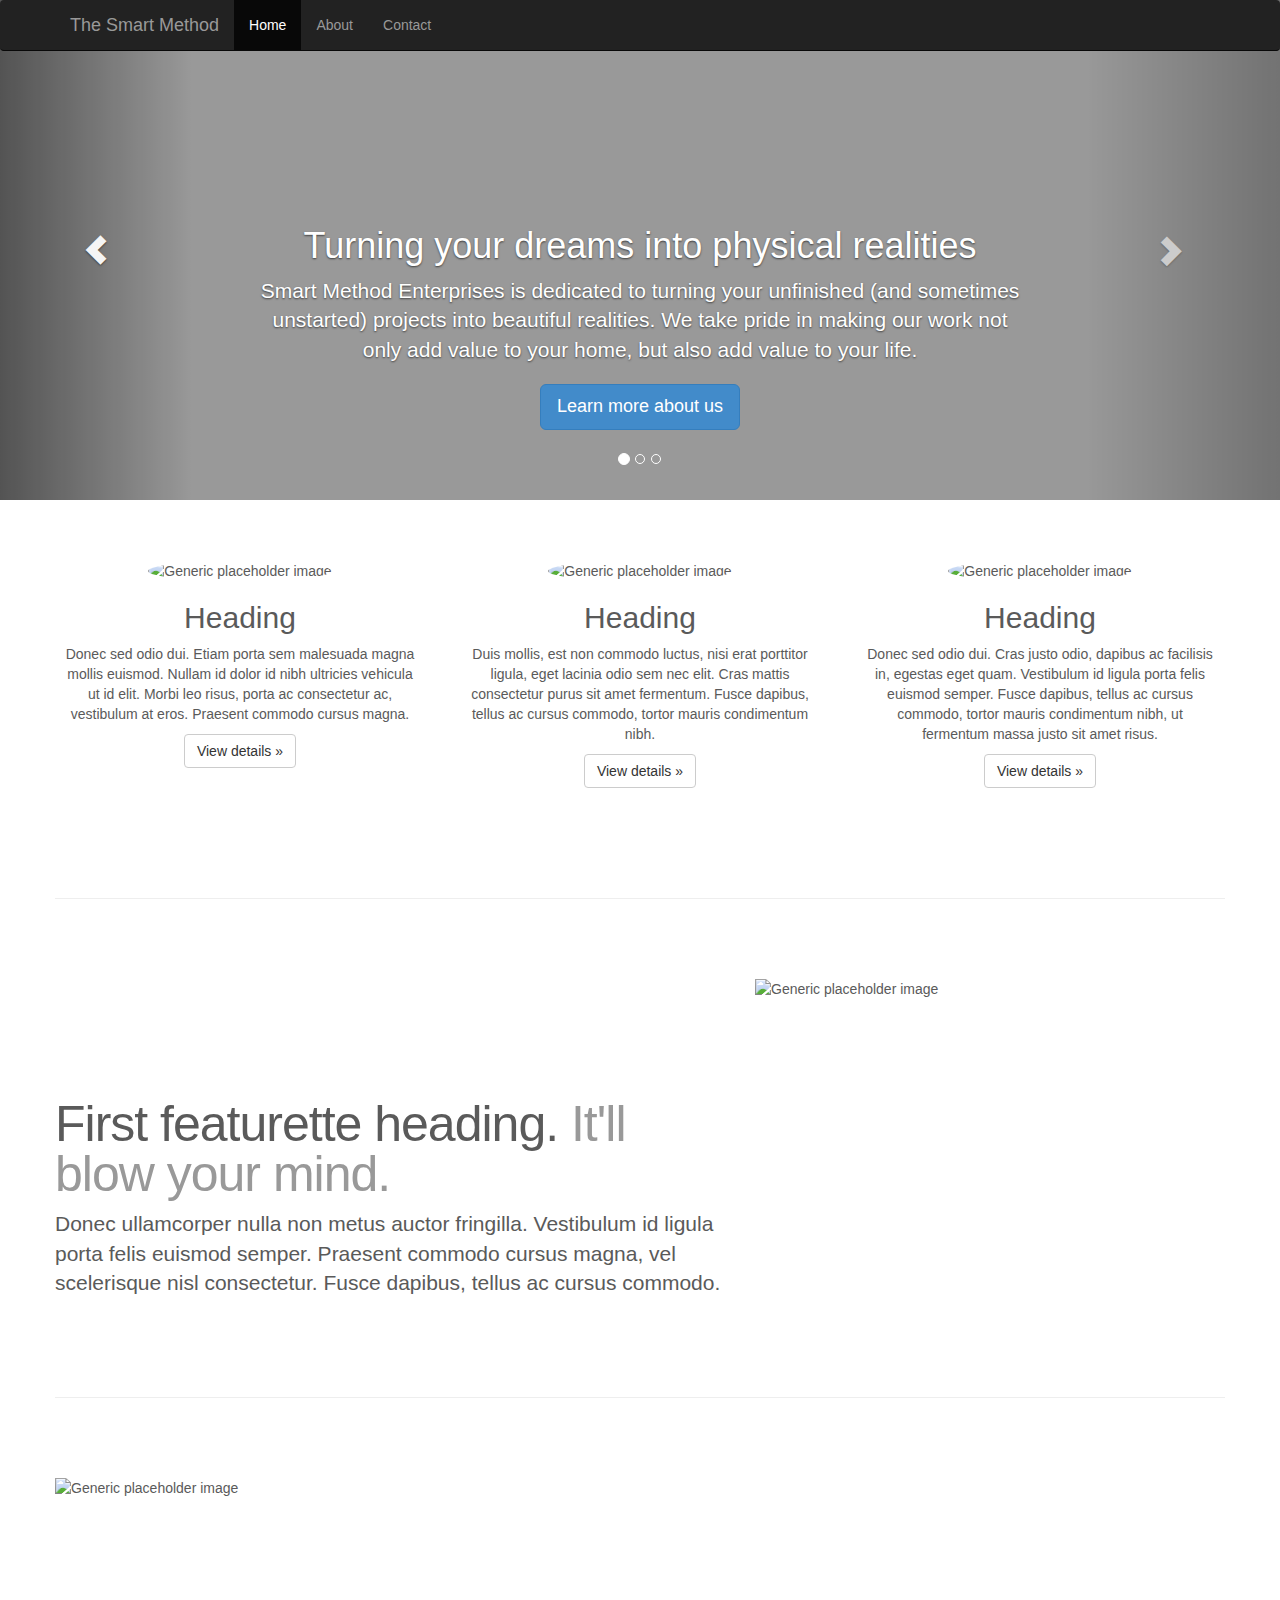
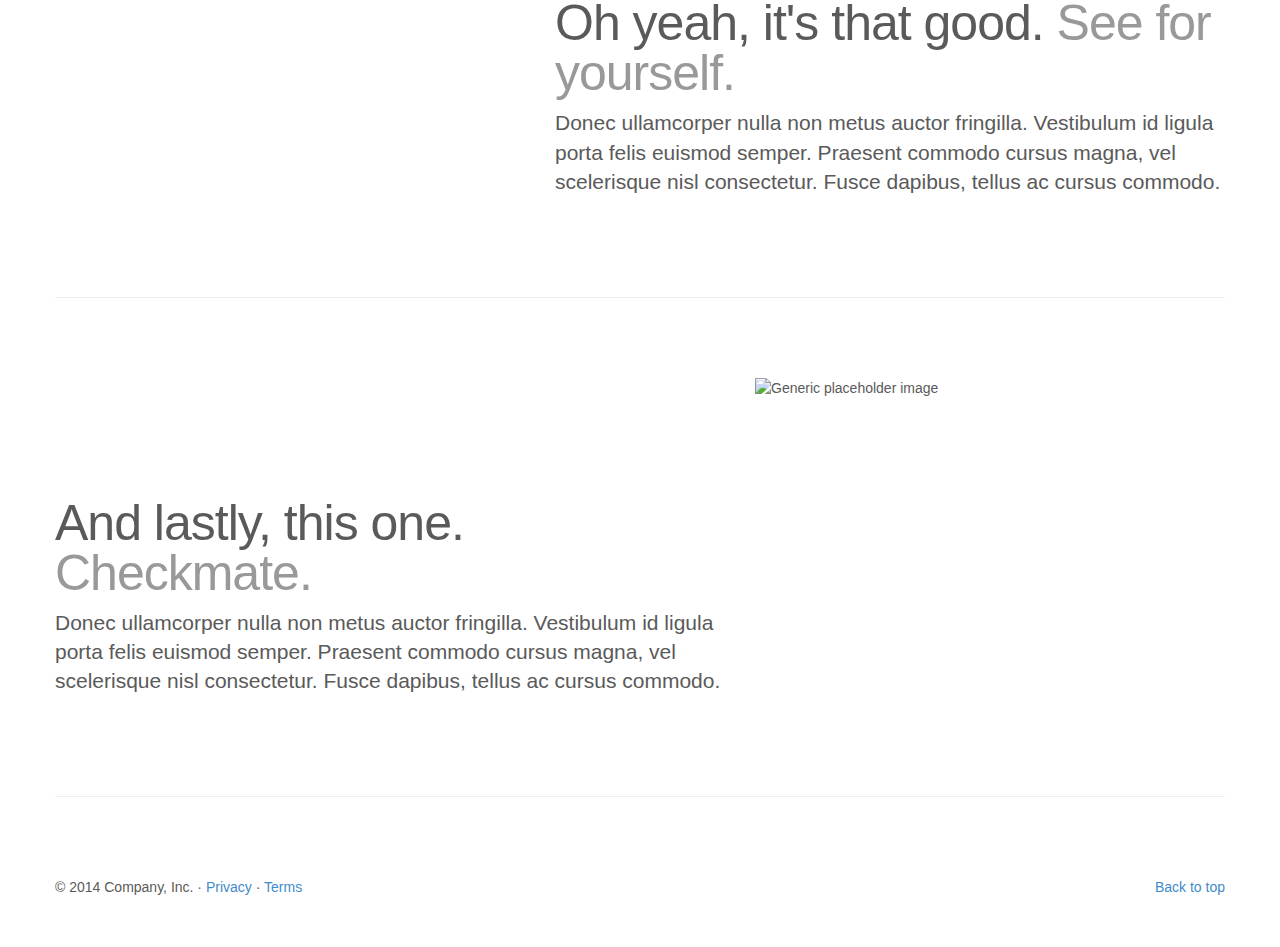
==== index.html @ 41e262ef "Update index.html" ====
<!DOCTYPE html>
<html lang="en">
  <head>
    <meta charset="utf-8">
    <meta http-equiv="X-UA-Compatible" content="IE=edge">
    <meta name="viewport" content="width=device-width, initial-scale=1">
    <meta name="description" content="Web Site for Smart Method Enterprises">
    <meta name="author" content="Tyler Miller">
    <link rel="shortcut icon" href="./assets/ico/favicon.ico">

    <title>Smart Method Enterprises</title>

    <!-- Bootstrap core CSS -->
    <link href="./assets/css/bootstrap.min.css" rel="stylesheet">
    <!-- Custom styles for this template 
    <link href="./assets/css/starter-template.css" rel="stylesheet"> -->
    <!-- Custom styles for this template -->
    <link href="./assets/css/carousel.css" rel="stylesheet">
  </head>
<!-- NAVBAR
================================================== -->
  <body>
    <div class="navbar-wrapper">
      <div class="container">

        <div class="navbar navbar-inverse navbar-fixed-top" role="navigation">
          <div class="container">
            <div class="navbar-header">
              <button type="button" class="navbar-toggle" data-toggle="collapse" data-target=".navbar-collapse">
                <span class="sr-only">Toggle navigation</span>
                <span class="icon-bar"></span>
                <span class="icon-bar"></span>
                <span class="icon-bar"></span>
              </button>
              <a class="navbar-brand" href="#">The Smart Method</a>
            </div>
            <div class="navbar-collapse collapse">
              <ul class="nav navbar-nav">
                <li class="active"><a href="#">Home</a></li>
                <li><a href="about.html">About</a></li>
                <li><a href="contact.html">Contact</a></li>
              </ul>
            </div>
          </div>
        </div>
      </div>
    </div>


    <!-- Carousel
    ================================================== -->
    <div id="myCarousel" class="carousel slide" data-ride="carousel">
      <!-- Indicators -->
      <ol class="carousel-indicators">
        <li data-target="#myCarousel" data-slide-to="0" class="active"></li>
        <li data-target="#myCarousel" data-slide-to="1"></li>
        <li data-target="#myCarousel" data-slide-to="2"></li>
      </ol>
      <div class="carousel-inner">
        <div class="item active">
          <img src="http://drive.google.com/uc?export=view&id=0B8SMho2iwZbvRGtkSkRWVU15ZkJKS3hYUGpFOU8yQ3pBc0tn" alt="First slide">
          <div class="container">
            <div class="carousel-caption">
              <h1>Turning your dreams into physical realities</h1>
              <p>Smart Method Enterprises is dedicated to turning your unfinished (and sometimes unstarted) projects into beautiful realities.  We take pride in making our work not only add value to your home, but also add value to your life.</p>
              <p><a class="btn btn-lg btn-primary" href="#" role="button">Learn more about us</a></p>
            </div>
          </div>
        </div>
        <div class="item">
          <img src="http://drive.google.com/uc?export=view&id=0B8SMho2iwZbvVHdRQ2pwNDhaeURWVzVvdXRLZWVONG83WDRn" alt="Second slide">
          <div class="container">
            <div class="carousel-caption">
              <h1>We do everything</h1>
              <p>With generations of experience, our family business is well equiped and qualified to take on any project from your flooring to your roof.  Check out our image library to see a small portion of the things we've done.</p>
              <p><a class="btn btn-lg btn-primary" href="#" role="button">Browse our image gallery</a></p>
            </div>
          </div>
        </div>
        <div class="item">
          <img src="http://drive.google.com/uc?export=view&id=0B8SMho2iwZbvV1RDbTVfNEg4S3o0NlNxZFZMVDI1VkVHUHl3" alt="Third slide">
          <div class="container">
            <div class="carousel-caption">
              <h1>Contact us</h1>
              <p>We serve pretty much anywhere in western Washington.  Click the link below to shoot us an email, or click on the 'contact' link above if you'd prefer to talk to us in another way.</p>
              <p><a class="btn btn-lg btn-primary" href="#" role="button">Reach out to us today</a></p>
            </div>
          </div>
        </div>
      </div>
      <a class="left carousel-control" href="#myCarousel" data-slide="prev"><span class="glyphicon glyphicon-chevron-left"></span></a>
      <a class="right carousel-control" href="#myCarousel" data-slide="next"><span class="glyphicon glyphicon-chevron-right"></span></a>
    </div><!-- /.carousel -->



    <!-- Marketing messaging and featurettes
    ================================================== -->
    <!-- Wrap the rest of the page in another container to center all the content. -->

    <div class="container marketing">

      <!-- Three columns of text below the carousel -->
      <div class="row">
        <div class="col-lg-4">
          <img class="img-circle" data-src="holder.js/140x140" alt="Generic placeholder image">
          <h2>Heading</h2>
          <p>Donec sed odio dui. Etiam porta sem malesuada magna mollis euismod. Nullam id dolor id nibh ultricies vehicula ut id elit. Morbi leo risus, porta ac consectetur ac, vestibulum at eros. Praesent commodo cursus magna.</p>
          <p><a class="btn btn-default" href="#" role="button">View details &raquo;</a></p>
        </div><!-- /.col-lg-4 -->
        <div class="col-lg-4">
          <img class="img-circle" data-src="holder.js/140x140" alt="Generic placeholder image">
          <h2>Heading</h2>
          <p>Duis mollis, est non commodo luctus, nisi erat porttitor ligula, eget lacinia odio sem nec elit. Cras mattis consectetur purus sit amet fermentum. Fusce dapibus, tellus ac cursus commodo, tortor mauris condimentum nibh.</p>
          <p><a class="btn btn-default" href="#" role="button">View details &raquo;</a></p>
        </div><!-- /.col-lg-4 -->
        <div class="col-lg-4">
          <img class="img-circle" data-src="holder.js/140x140" alt="Generic placeholder image">
          <h2>Heading</h2>
          <p>Donec sed odio dui. Cras justo odio, dapibus ac facilisis in, egestas eget quam. Vestibulum id ligula porta felis euismod semper. Fusce dapibus, tellus ac cursus commodo, tortor mauris condimentum nibh, ut fermentum massa justo sit amet risus.</p>
          <p><a class="btn btn-default" href="#" role="button">View details &raquo;</a></p>
        </div><!-- /.col-lg-4 -->
      </div><!-- /.row -->


      <!-- START THE FEATURETTES -->

      <hr class="featurette-divider">

      <div class="row featurette">
        <div class="col-md-7">
          <h2 class="featurette-heading">First featurette heading. <span class="text-muted">It'll blow your mind.</span></h2>
          <p class="lead">Donec ullamcorper nulla non metus auctor fringilla. Vestibulum id ligula porta felis euismod semper. Praesent commodo cursus magna, vel scelerisque nisl consectetur. Fusce dapibus, tellus ac cursus commodo.</p>
        </div>
        <div class="col-md-5">
          <img class="featurette-image img-responsive" data-src="holder.js/500x500/auto" alt="Generic placeholder image">
        </div>
      </div>

      <hr class="featurette-divider">

      <div class="row featurette">
        <div class="col-md-5">
          <img class="featurette-image img-responsive" data-src="holder.js/500x500/auto" alt="Generic placeholder image">
        </div>
        <div class="col-md-7">
          <h2 class="featurette-heading">Oh yeah, it's that good. <span class="text-muted">See for yourself.</span></h2>
          <p class="lead">Donec ullamcorper nulla non metus auctor fringilla. Vestibulum id ligula porta felis euismod semper. Praesent commodo cursus magna, vel scelerisque nisl consectetur. Fusce dapibus, tellus ac cursus commodo.</p>
        </div>
      </div>

      <hr class="featurette-divider">

      <div class="row featurette">
        <div class="col-md-7">
          <h2 class="featurette-heading">And lastly, this one. <span class="text-muted">Checkmate.</span></h2>
          <p class="lead">Donec ullamcorper nulla non metus auctor fringilla. Vestibulum id ligula porta felis euismod semper. Praesent commodo cursus magna, vel scelerisque nisl consectetur. Fusce dapibus, tellus ac cursus commodo.</p>
        </div>
        <div class="col-md-5">
          <img class="featurette-image img-responsive" data-src="holder.js/500x500/auto" alt="Generic placeholder image">
        </div>
      </div>

      <hr class="featurette-divider">

      <!-- /END THE FEATURETTES -->


      <!-- FOOTER -->
      <footer>
        <p class="pull-right"><a href="#">Back to top</a></p>
        <p>&copy; 2014 Company, Inc. &middot; <a href="#">Privacy</a> &middot; <a href="#">Terms</a></p>
      </footer>

    </div><!-- /.container -->


    <!-- Bootstrap core JavaScript
    ================================================== -->
    <!-- Placed at the end of the document so the pages load faster -->
    <script src="https://ajax.googleapis.com/ajax/libs/jquery/1.11.0/jquery.min.js"></script>
    <script src="./assets/js/bootstrap.min.js"></script>
    <script src="./assets/js/docs.min.js"></script>
  </body>
</html>
---- assets/css/starter-template.css ----
body {
  padding-top: 50px;
}
.starter-template {
  padding: 40px 15px;
  text-align: center;
}
---- assets/css/carousel.css ----
/* GLOBAL STYLES
-------------------------------------------------- */
/* Padding below the footer and lighter body text */

body {
  padding-bottom: 40px;
  color: #5a5a5a;
}



/* CUSTOMIZE THE NAVBAR
-------------------------------------------------- */

/* Special class on .container surrounding .navbar, used for positioning it into place. */
.navbar-wrapper {
  position: absolute;
  top: 0;
  right: 0;
  left: 0;
  z-index: 20;
}

/* Flip around the padding for proper display in narrow viewports */
.navbar-wrapper .container {
  padding-right: 0;
  padding-left: 0;
}
.navbar-wrapper .navbar {
  padding-right: 15px;
  padding-left: 15px;
}


/* CUSTOMIZE THE CAROUSEL
-------------------------------------------------- */

/* Carousel base class */
.carousel {
  height: 500px;
  margin-bottom: 60px;
}
/* Since positioning the image, we need to help out the caption */
.carousel-caption {
  z-index: 10;
}

/* Declare heights because of positioning of img element */
.carousel .item {
  height: 500px;
  background-color: #999;
}
.carousel-inner > .item > img {
  position: absolute;
  top: 0;
  left: 0;
  min-width: 100%;
  height: 500px;
}



/* MARKETING CONTENT
-------------------------------------------------- */

/* Pad the edges of the mobile views a bit */
.marketing {
  padding-right: 15px;
  padding-left: 15px;
}

/* Center align the text within the three columns below the carousel */
.marketing .col-lg-4 {
  margin-bottom: 20px;
  text-align: center;
}
.marketing h2 {
  font-weight: normal;
}
.marketing .col-lg-4 p {
  margin-right: 10px;
  margin-left: 10px;
}


/* Featurettes
------------------------- */

.featurette-divider {
  margin: 80px 0; /* Space out the Bootstrap <hr> more */
}

/* Thin out the marketing headings */
.featurette-heading {
  font-weight: 300;
  line-height: 1;
  letter-spacing: -1px;
}



/* RESPONSIVE CSS
-------------------------------------------------- */

@media (min-width: 768px) {

  /* Remove the edge padding needed for mobile */
  .marketing {
    padding-right: 0;
    padding-left: 0;
  }

  /* Navbar positioning foo */
  .navbar-wrapper {
    margin-top: 20px;
  }
  .navbar-wrapper .container {
    padding-right: 15px;
    padding-left:  15px;
  }
  .navbar-wrapper .navbar {
    padding-right: 0;
    padding-left:  0;
  }

  /* The navbar becomes detached from the top, so we round the corners */
  .navbar-wrapper .navbar {
    border-radius: 4px;
  }

  /* Bump up size of carousel content */
  .carousel-caption p {
    margin-bottom: 20px;
    font-size: 21px;
    line-height: 1.4;
  }

  .featurette-heading {
    font-size: 50px;
  }
}

@media (min-width: 992px) {
  .featurette-heading {
    margin-top: 120px;
  }
}
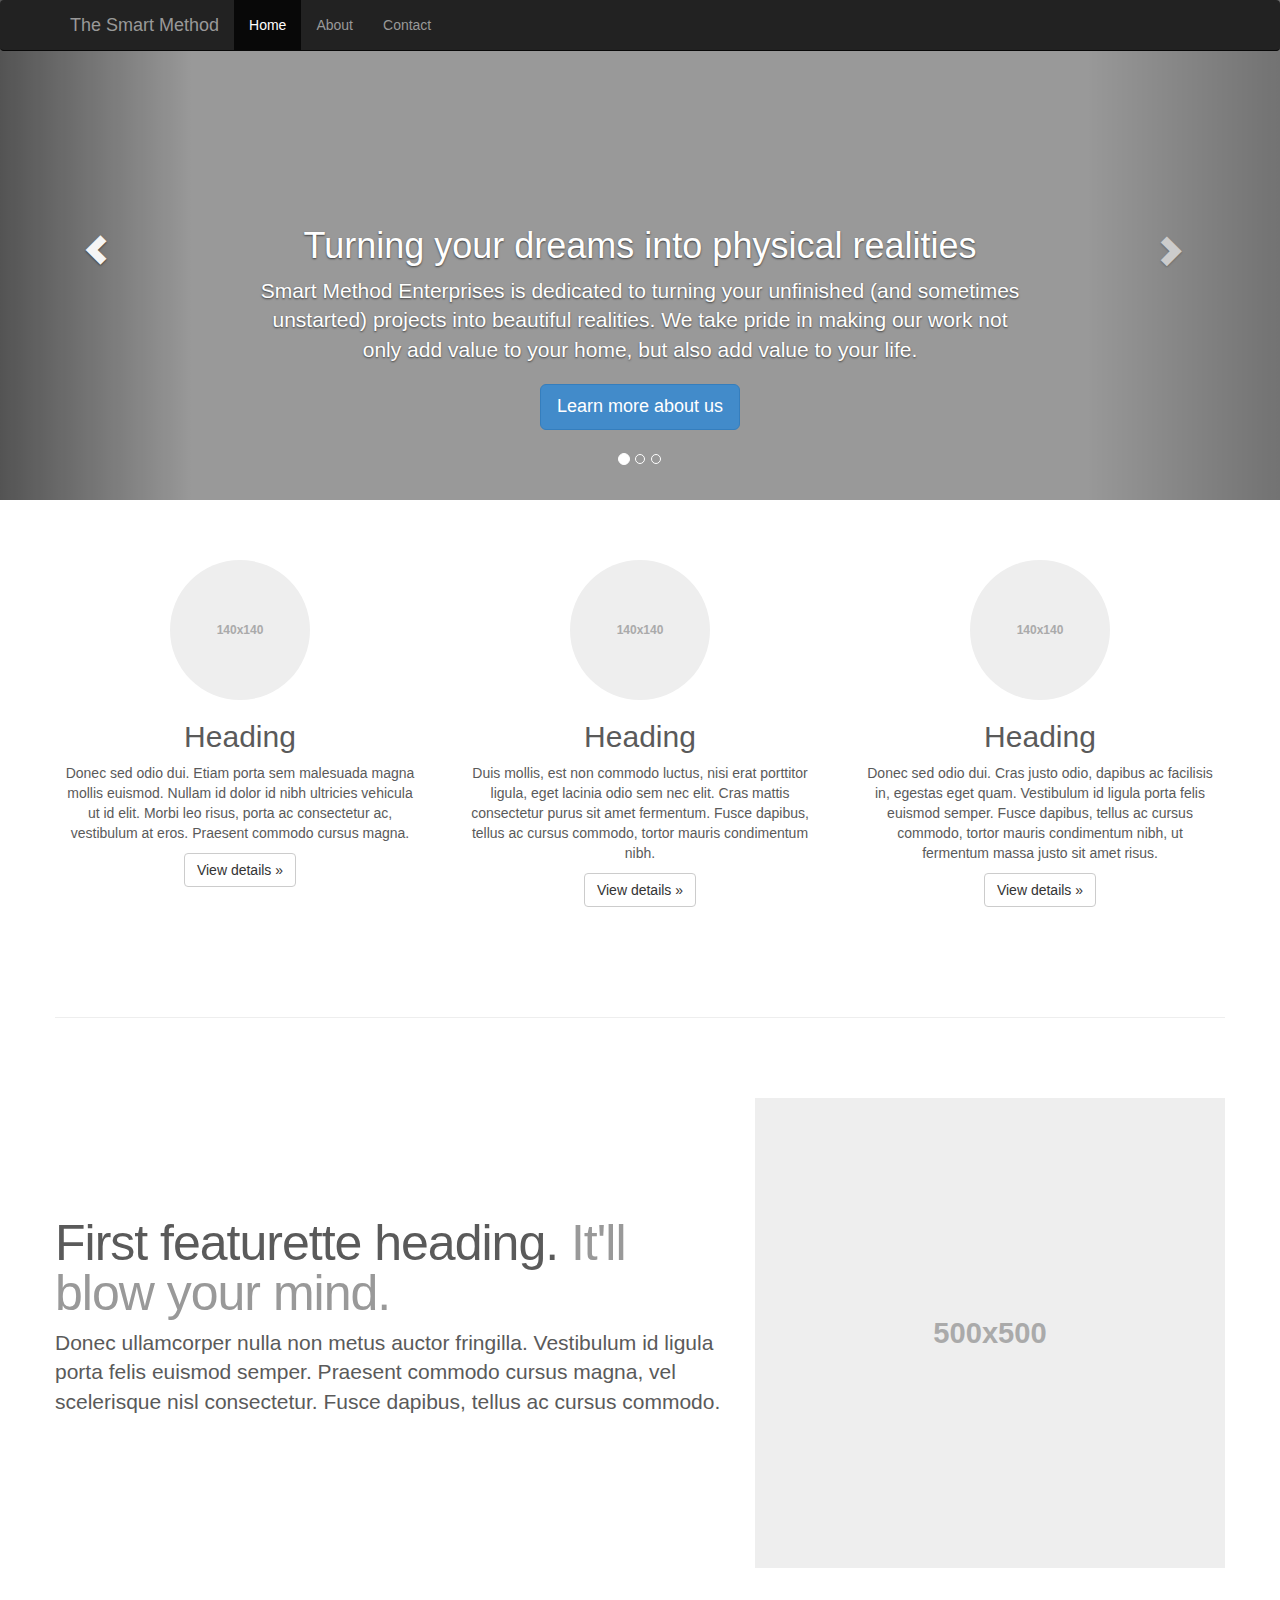
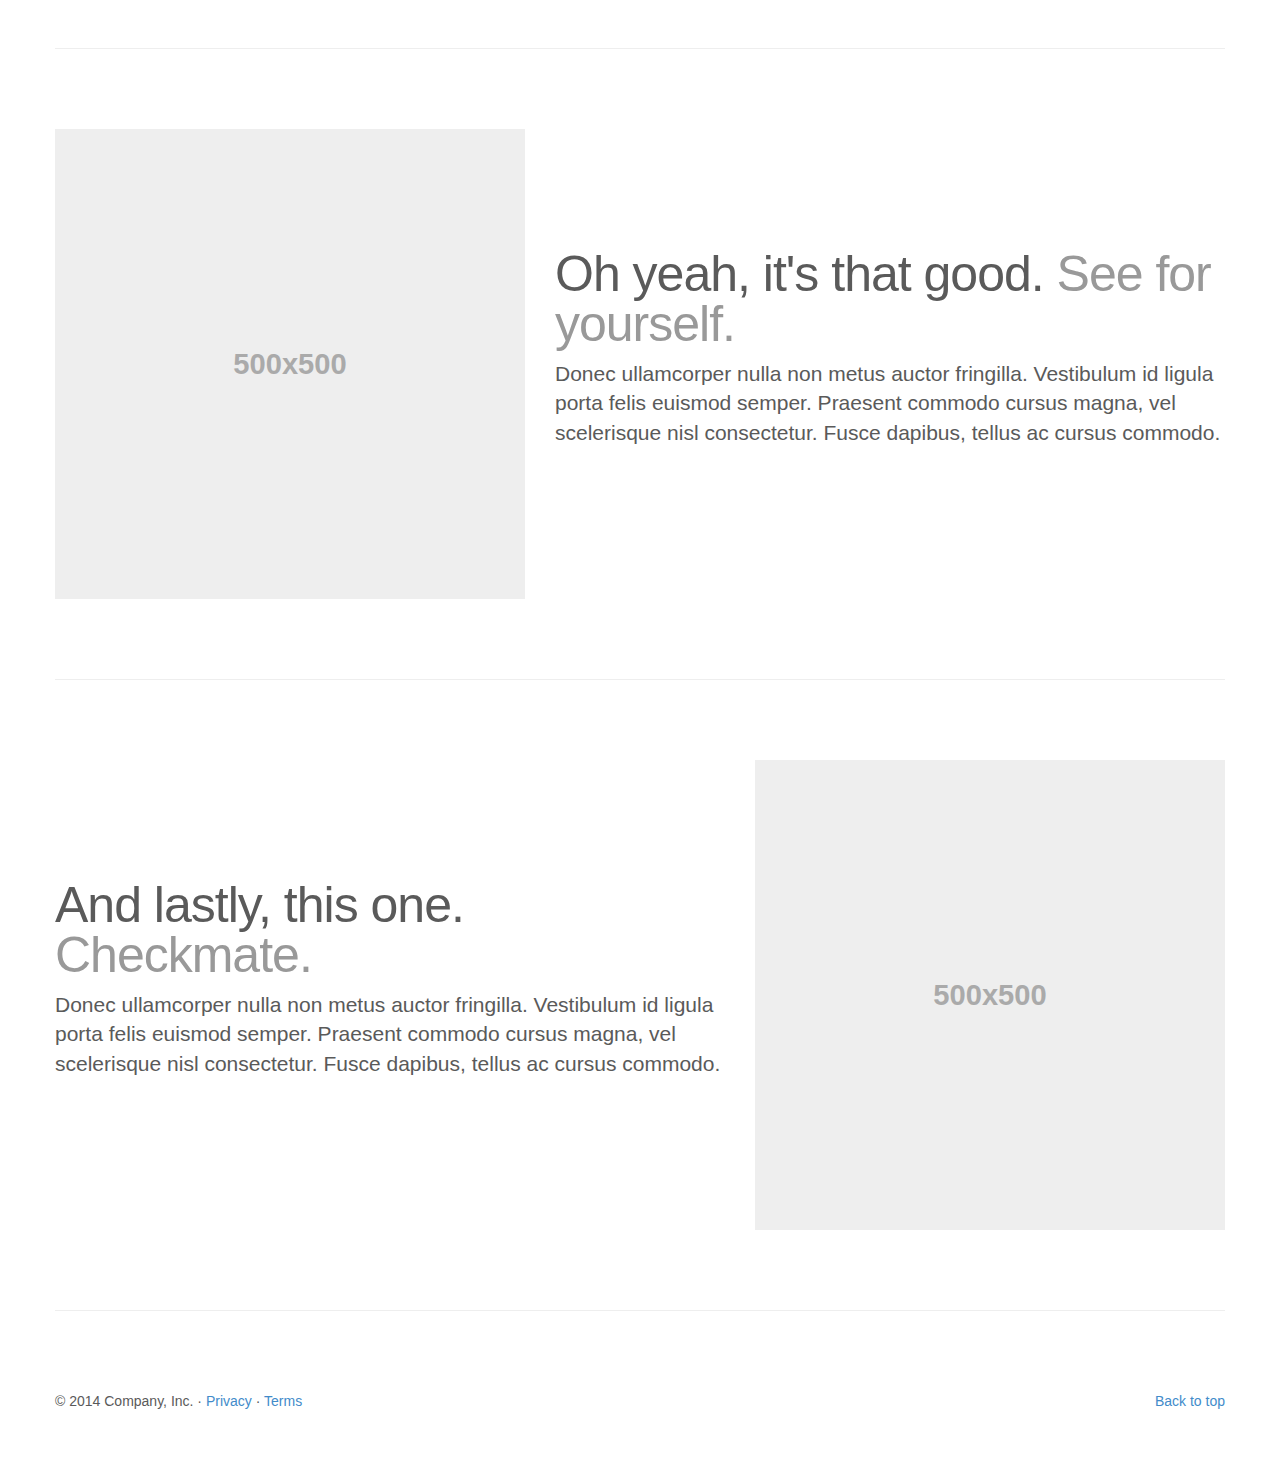
==== commit f887a6d9: "Update index.html" ====
--- a/index.html
+++ b/index.html
@@ -16,6 +16,7 @@
     <link href="./assets/css/starter-template.css" rel="stylesheet"> -->
     <!-- Custom styles for this template -->
     <link href="./assets/css/carousel.css" rel="stylesheet">
+    <script src="./assets/js/vendor/holder.js"></script>
   </head>
 <!-- NAVBAR
 ================================================== -->
